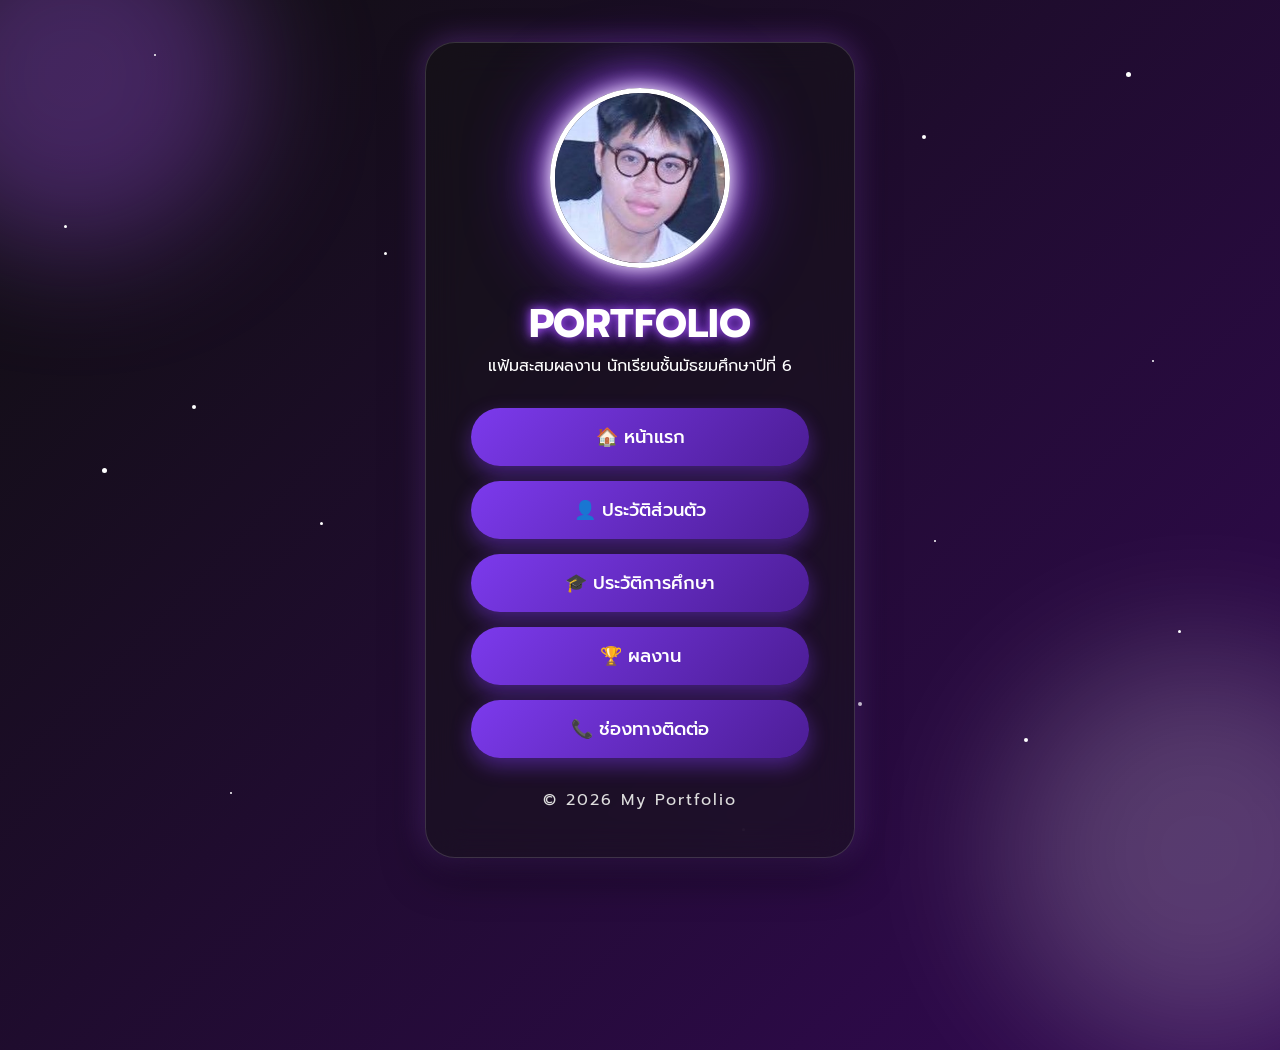
==== index.html @ 75f634e6 "Update index.html" ====
<!DOCTYPE html>
<html lang="th">
<head>
<meta charset="UTF-8">
<meta name="viewport" content="width=device-width, initial-scale=1.0">
<title>My Portfolio</title>

<link href="https://fonts.googleapis.com/css2?family=Prompt:wght@300;500;700&display=swap" rel="stylesheet">

<style>
    /* ================= ดาวพื้นหลัง ================= */

.stars{
    position:fixed;
    top:0;
    left:0;
    width:100%;
    height:100%;
    pointer-events:none;
    z-index:0;
}

/* ดาว */

.stars span{
    position:absolute;
    border-radius:50%;
    background:white;
    animation:twinkle 3s infinite ease-in-out;
}

/* ขนาดและตำแหน่ง */

.stars span:nth-child(1){top:6%;left:12%;width:2px;height:2px;animation-delay:.2s;}
.stars span:nth-child(2){top:15%;left:72%;width:4px;height:4px;animation-delay:1.5s;}
.stars span:nth-child(3){top:28%;left:30%;width:3px;height:3px;animation-delay:.7s;}
.stars span:nth-child(4){top:40%;left:90%;width:2px;height:2px;animation-delay:2s;}
.stars span:nth-child(5){top:52%;left:8%;width:5px;height:5px;animation-delay:1s;}
.stars span:nth-child(6){top:65%;left:42%;width:3px;height:3px;animation-delay:2.4s;}
.stars span:nth-child(7){top:18%;left:54%;width:2px;height:2px;animation-delay:.4s;}
.stars span:nth-child(8){top:82%;left:80%;width:4px;height:4px;animation-delay:2.8s;}
.stars span:nth-child(9){top:58%;left:25%;width:3px;height:3px;animation-delay:1.4s;}
.stars span:nth-child(10){top:36%;left:62%;width:2px;height:2px;animation-delay:1.9s;}
.stars span:nth-child(11){top:78%;left:67%;width:4px;height:4px;animation-delay:.6s;}
.stars span:nth-child(12){top:25%;left:5%;width:3px;height:3px;animation-delay:2.1s;}
.stars span:nth-child(13){top:12%;left:40%;width:2px;height:2px;animation-delay:1.1s;}
.stars span:nth-child(14){top:48%;left:50%;width:4px;height:4px;animation-delay:.9s;}
.stars span:nth-child(15){top:70%;left:92%;width:3px;height:3px;animation-delay:2.5s;}
.stars span:nth-child(16){top:88%;left:18%;width:2px;height:2px;animation-delay:1.8s;}
.stars span:nth-child(17){top:8%;left:88%;width:5px;height:5px;animation-delay:.3s;}
.stars span:nth-child(18){top:60%;left:73%;width:2px;height:2px;animation-delay:2.7s;}
.stars span:nth-child(19){top:45%;left:15%;width:4px;height:4px;animation-delay:1.3s;}
.stars span:nth-child(20){top:92%;left:58%;width:3px;height:3px;animation-delay:2.9s;}

/* กระพริบ */

@keyframes twinkle{

0%,100%{
opacity:.15;
transform:scale(.6);
box-shadow:
0 0 5px #fff,
0 0 10px #a855f7;
}

50%{
opacity:1;
transform:scale(1.8);
box-shadow:
0 0 15px white,
0 0 30px #c084fc,
0 0 50px #9333ea;
}

}
*{
    margin:0;
    padding:0;
    box-sizing:border-box;
    font-family:'Prompt',sans-serif;
}

body{
    
height:100vh;
display:flex;
justify-content:center;
align-items:center;
background:linear-gradient(135deg,#0f0f0f,#3b0764,#7c3aed,#ffffff);
background-size:400% 400%;
animation:bgMove 12s ease infinite;
overflow:hidden;
}

@keyframes bgMove{
0%{background-position:0% 50%;}
50%{background-position:100% 50%;}
100%{background-position:0% 50%;}
}


/* วงกลมพื้นหลัง */

body::before{
content:"";
position:absolute;
width:350px;
height:350px;
background:#a855f755;
border-radius:50%;
top:-100px;
left:-100px;
filter:blur(60px);
}

body::after{
content:"";
position:absolute;
width:400px;
height:400px;
background:#ffffff33;
border-radius:50%;
bottom:-150px;
right:-120px;
filter:blur(70px);
}

/* กล่องหลัก */

.card{
    position:relative;
z-index:10;
width:430px;
padding:45px;
border-radius:30px;

background:rgba(20,20,20,.45);

backdrop-filter:blur(18px);

border:1px solid rgba(255,255,255,.15);

box-shadow:
0 15px 40px rgba(0,0,0,.5),
0 0 30px rgba(168,85,247,.4);

text-align:center;
}

/* รูปโปรไฟล์ */

.profile{
    width:180px;
height:180px;
margin:auto;
border-radius:50%;
overflow:hidden;

border:5px solid white;

box-shadow:
0 0 20px white,
0 0 45px #a855f7,
0 0 80px #6d28d9;

transition:.5s;

}

.profile:hover{

transform:scale(1.08);

box-shadow:
0 0 25px white,
0 0 60px #c084fc,
0 0 100px #9333ea;

}

.profile img{
    display:block;
    width:100%;
    height:100%;
    object-fit:cover;
    object-position:center;
}

.profile:hover{
    transform:scale(1.05);
}

h1{
   margin-top:25px;
font-size:40px;
color:white;
text-shadow:
0 0 10px #a855f7,
0 0 20px #6d28d9;

}

p{

color:#dddddd;

}
p{
    color:white;
    margin-bottom:30px;
}

.menu{
    width:100%;
    display:grid;
    gap:15px;
}

.menu a{
    text-decoration:none;

padding:15px;

border-radius:50px;

background:linear-gradient(135deg,#7c3aed,#4c1d95);

color:white;

font-size:18px;

font-weight:500;

transition:.4s;

box-shadow:
0 8px 20px rgba(124,58,237,.45);

}

.menu a:hover{

background:linear-gradient(135deg,#ffffff,#e9d5ff);

color:#4c1d95;

transform:translateY(-6px) scale(1.03);

box-shadow:
0 15px 30px rgba(255,255,255,.3);

}

.footer{
    margin-top:30px;
color:#ddd;
letter-spacing:2px;
}

</style>

</head>

<body>
<div class="stars">
    <span></span><span></span><span></span><span></span><span></span>
    <span></span><span></span><span></span><span></span><span></span>
    <span></span><span></span><span></span><span></span><span></span>
    <span></span><span></span><span></span><span></span><span></span>
</div>
<div class="card">

<div class="profile">

<img src="S__4431875.jpg" alt="Profile">

</div>

<h1>PORTFOLIO</h1>

<p>แฟ้มสะสมผลงาน นักเรียนชั้นมัธยมศึกษาปีที่ 6</p>

<div class="menu">

<a href="index.html">🏠 หน้าแรก</a>

<a href="profile.html">👤 ประวัติส่วนตัว</a>

<a href="education.html">🎓 ประวัติการศึกษา</a>

<a href="portfolio.html">🏆 ผลงาน</a>

<a href="contact.html">📞 ช่องทางติดต่อ</a>

</div>

<div class="footer">

© 2026 My Portfolio

</div>

</div>

</body>
</html>
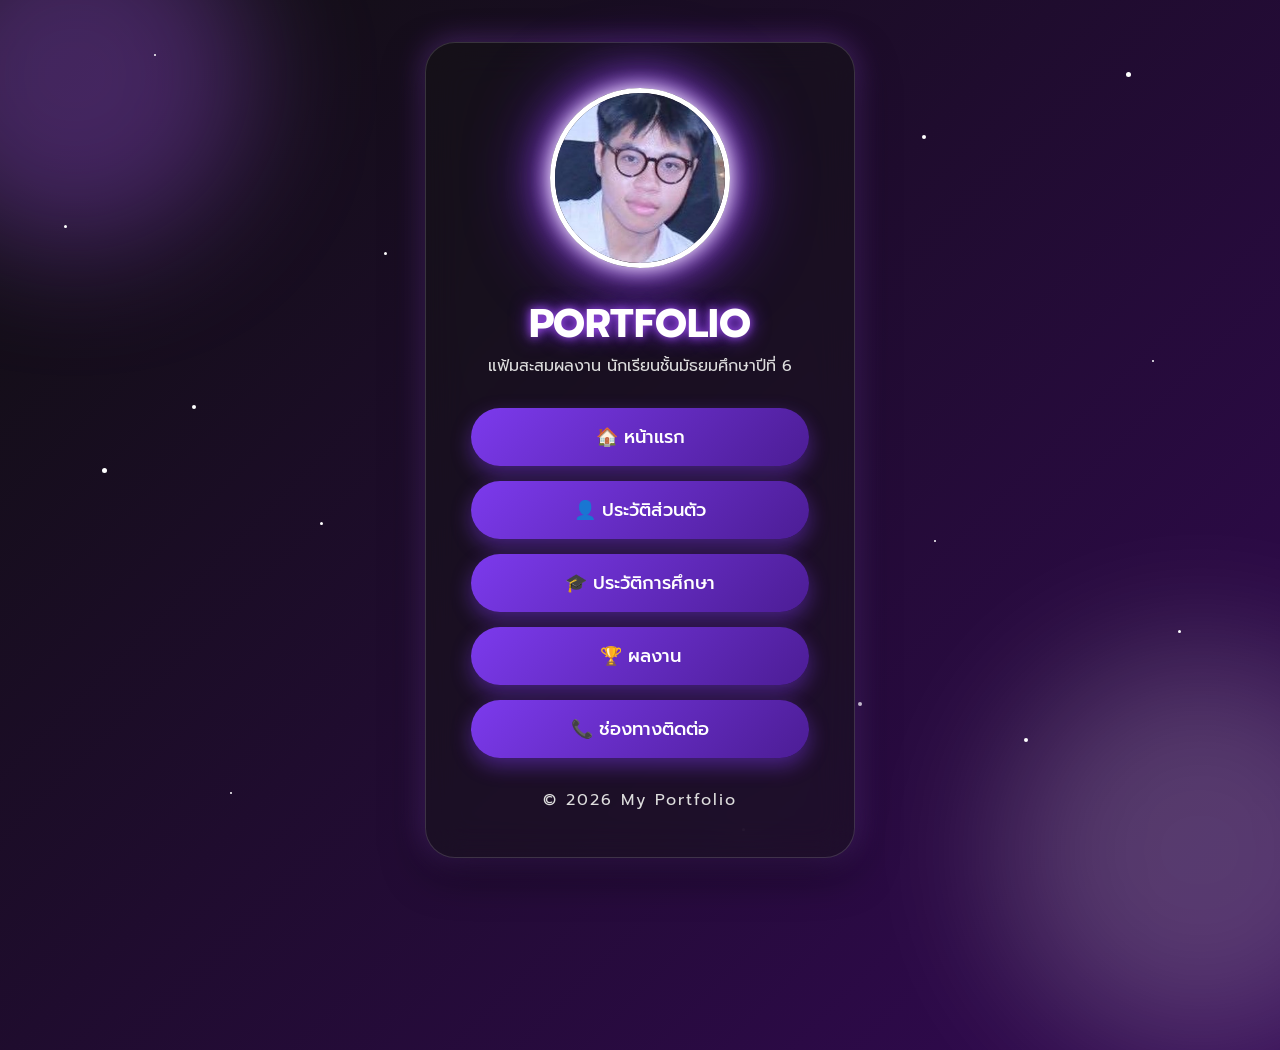
==== commit 78d7bf9a: "Update index.html" ====
--- a/index.html
+++ b/index.html
@@ -187,9 +187,6 @@
     object-position:center;
 }
 
-.profile:hover{
-    transform:scale(1.05);
-}
 
 h1{
    margin-top:25px;
@@ -202,12 +199,7 @@
 }
 
 p{
-
-color:#dddddd;
-
-}
-p{
-    color:white;
+    color:#ddd;
     margin-bottom:30px;
 }
 
@@ -218,25 +210,24 @@
 }
 
 .menu a{
+   display:flex;
+    justify-content:center;
+    align-items:center;
+    gap:8px;
+
     text-decoration:none;
-
-padding:15px;
-
-border-radius:50px;
-
-background:linear-gradient(135deg,#7c3aed,#4c1d95);
-
-color:white;
-
-font-size:18px;
-
-font-weight:500;
-
-transition:.4s;
-
-box-shadow:
-0 8px 20px rgba(124,58,237,.45);
-
+    padding:15px;
+    border-radius:50px;
+
+    background:linear-gradient(135deg,#7c3aed,#4c1d95);
+
+    color:white;
+    font-size:18px;
+    font-weight:500;
+
+    transition:.4s;
+
+    box-shadow:0 8px 20px rgba(124,58,237,.45);
 }
 
 .menu a:hover{
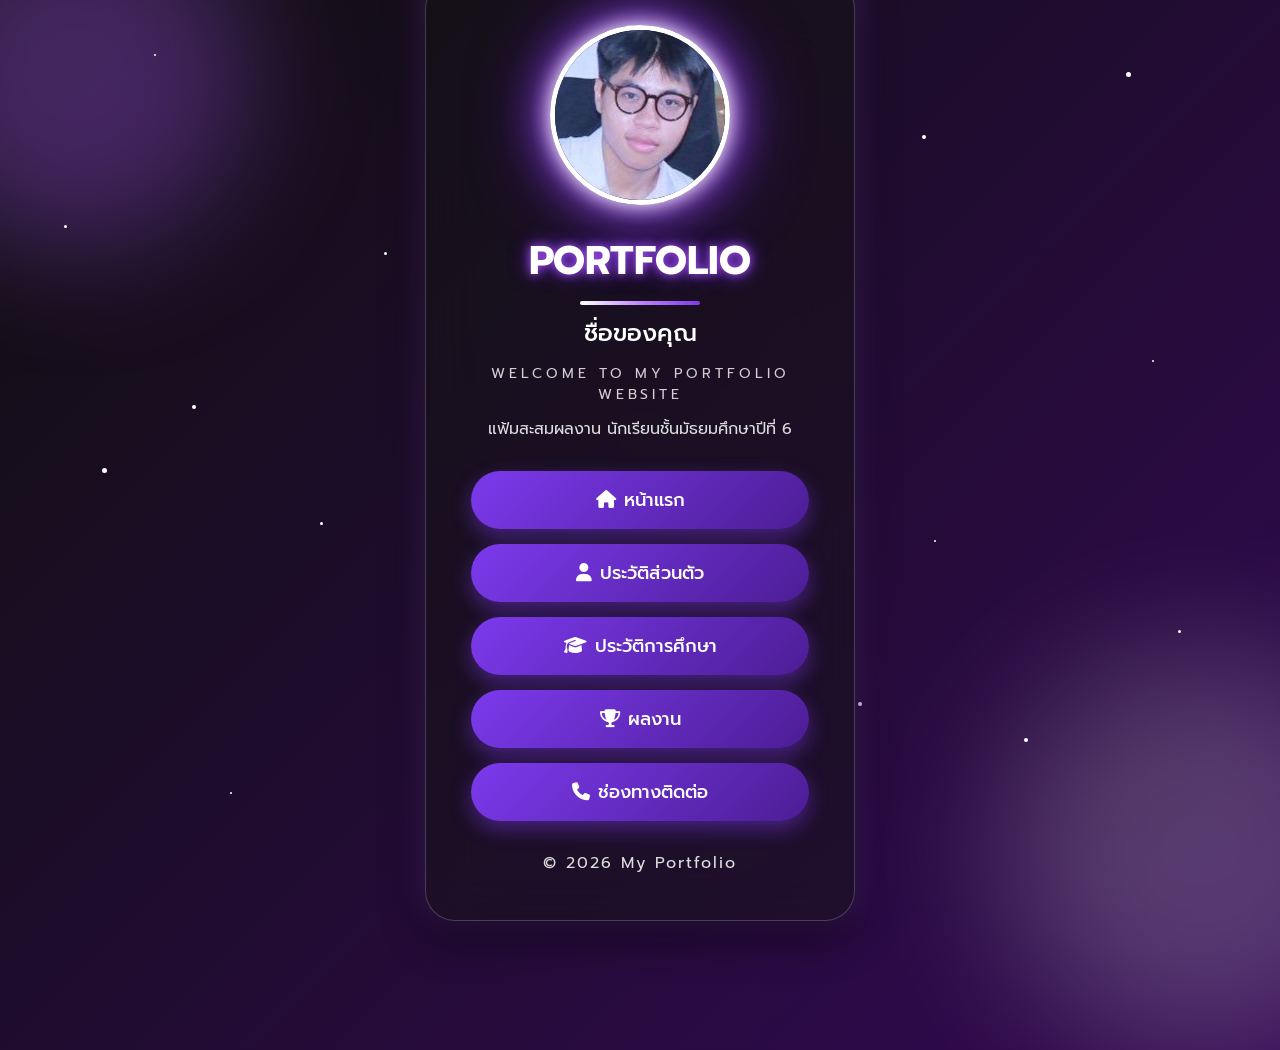
==== commit 8376204e: "Update index.html" ====
--- a/index.html
+++ b/index.html
@@ -6,7 +6,9 @@
 <title>My Portfolio</title>
 
 <link href="https://fonts.googleapis.com/css2?family=Prompt:wght@300;500;700&display=swap" rel="stylesheet">
-
+    
+<link rel="stylesheet"
+href="https://cdnjs.cloudflare.com/ajax/libs/font-awesome/6.6.0/css/all.min.css">
 <style>
     /* ================= ดาวพื้นหลัง ================= */
 
@@ -137,15 +139,17 @@
 
 background:rgba(20,20,20,.45);
 
-backdrop-filter:blur(18px);
-
-border:1px solid rgba(255,255,255,.15);
-
-box-shadow:
-0 15px 40px rgba(0,0,0,.5),
-0 0 30px rgba(168,85,247,.4);
+backdrop-filter:blur(25px);
+
+border:1px solid rgba(255,255,255,.2);
+
+box-shadow:
+0 15px 40px rgba(0,0,0,.6),
+0 0 30px rgba(168,85,247,.35);
 
 text-align:center;
+    
+animation:show .9s ease;
 }
 
 /* รูปโปรไฟล์ */
@@ -197,6 +201,30 @@
 0 0 20px #6d28d9;
 
 }
+    h1::after{
+    content:"";
+    display:block;
+    width:120px;
+    height:4px;
+    margin:10px auto 0;
+    border-radius:10px;
+    background:linear-gradient(90deg,#fff,#c084fc,#7c3aed);
+}
+
+    h2{
+    color:#fff;
+    font-size:24px;
+    margin:10px 0;
+    font-weight:500;
+}
+    .welcome{
+    color:#ffffff;
+    font-size:14px;
+    letter-spacing:4px;
+    text-transform:uppercase;
+    margin:12px 0;
+    opacity:.8;
+}
 
 p{
     color:#ddd;
@@ -247,6 +275,21 @@
     margin-top:30px;
 color:#ddd;
 letter-spacing:2px;
+}
+    /* Animation เปิดหน้าเว็บ */
+
+@keyframes show{
+
+    from{
+        opacity:0;
+        transform:translateY(40px);
+    }
+
+    to{
+        opacity:1;
+        transform:translateY(0);
+    }
+
 }
 
 </style>
@@ -270,20 +313,41 @@
 
 <h1>PORTFOLIO</h1>
 
-<p>แฟ้มสะสมผลงาน นักเรียนชั้นมัธยมศึกษาปีที่ 6</p>
-
+<h2>ชื่อของคุณ</h2>
+
+<p class="welcome">
+Welcome to my portfolio website
+</p>
+
+<p>
+แฟ้มสะสมผลงาน นักเรียนชั้นมัธยมศึกษาปีที่ 6
+</p>
 <div class="menu">
 
-<a href="index.html">🏠 หน้าแรก</a>
-
-<a href="profile.html">👤 ประวัติส่วนตัว</a>
-
-<a href="education.html">🎓 ประวัติการศึกษา</a>
-
-<a href="portfolio.html">🏆 ผลงาน</a>
-
-<a href="contact.html">📞 ช่องทางติดต่อ</a>
-
+<a href="index.html">
+    <i class="fa-solid fa-house"></i>
+    หน้าแรก
+</a>
+
+<a href="profile.html">
+    <i class="fa-solid fa-user"></i>
+    ประวัติส่วนตัว
+</a>
+
+<a href="education.html">
+    <i class="fa-solid fa-graduation-cap"></i>
+    ประวัติการศึกษา
+</a>
+
+<a href="portfolio.html">
+    <i class="fa-solid fa-trophy"></i>
+    ผลงาน
+</a>
+
+<a href="contact.html">
+    <i class="fa-solid fa-phone"></i>
+    ช่องทางติดต่อ
+</a>
 </div>
 
 <div class="footer">
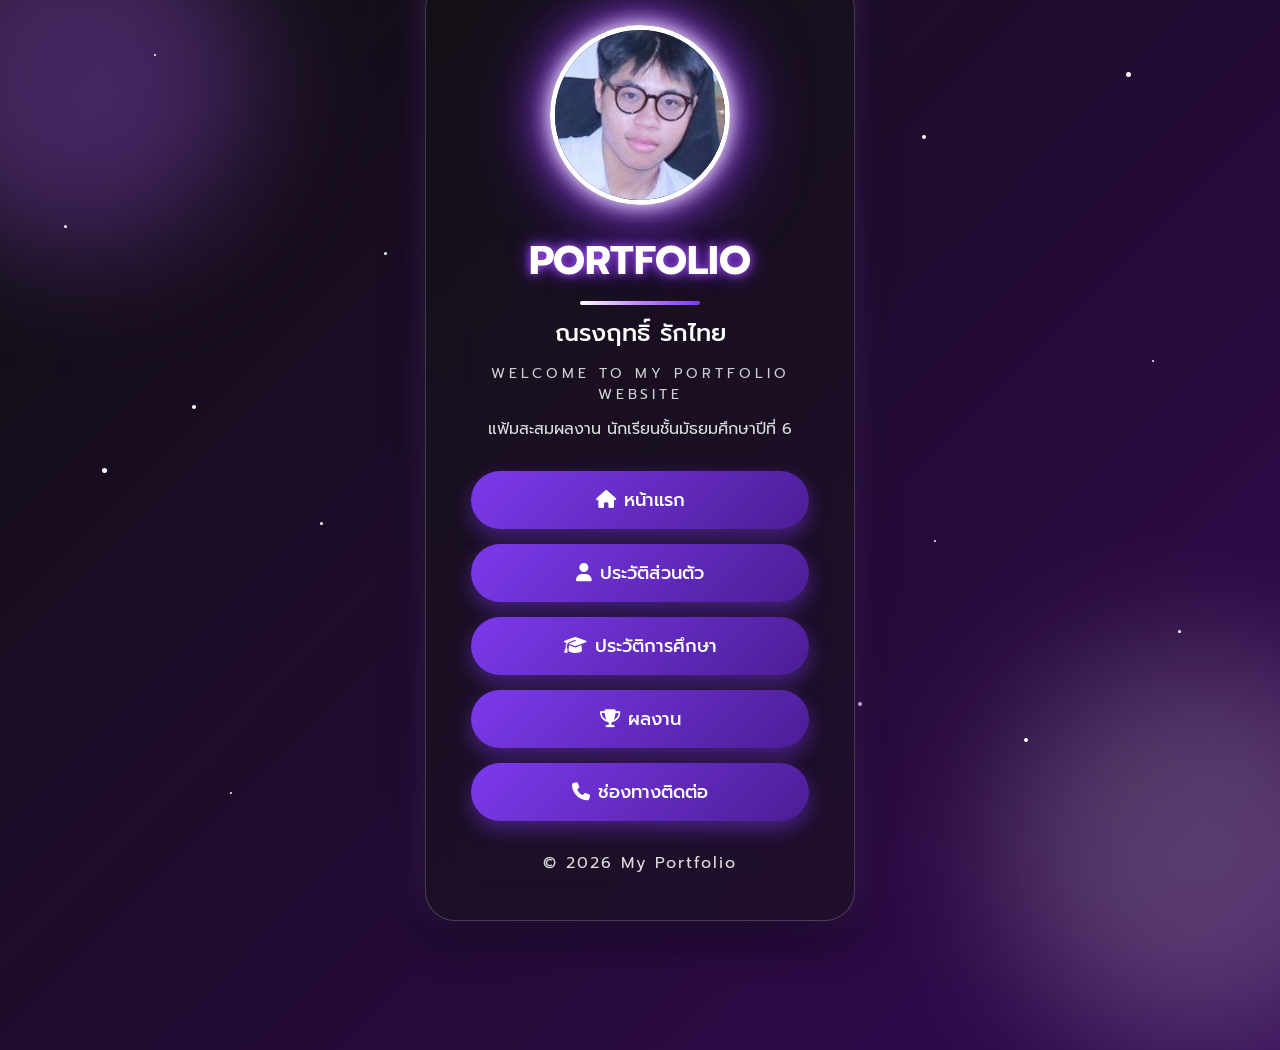
==== commit c80bebf5: "Update index.html" ====
--- a/index.html
+++ b/index.html
@@ -132,25 +132,24 @@
 
 .card{
     position:relative;
-z-index:10;
-width:430px;
-padding:45px;
-border-radius:30px;
-
-background:rgba(20,20,20,.45);
-
-backdrop-filter:blur(25px);
-
-border:1px solid rgba(255,255,255,.2);
-
-box-shadow:
-0 15px 40px rgba(0,0,0,.6),
-0 0 30px rgba(168,85,247,.35);
-
-text-align:center;
-    
-animation:show .9s ease;
-}
+    z-index:10;
+
+    width:430px;
+    padding:45px;
+    border-radius:30px;
+
+    background:rgba(20,20,20,.45);
+    backdrop-filter:blur(25px);
+
+    border:1px solid rgba(255,255,255,.2);
+
+    box-shadow:
+    0 15px 40px rgba(0,0,0,.6),
+    0 0 30px rgba(168,85,247,.35);
+
+    text-align:center;
+
+    animation:show .9s ease;
 
 /* รูปโปรไฟล์ */
 
@@ -291,7 +290,77 @@
     }
 
 }
-
+    
+/* ================= ดาวตก ================= */
+
+.shooting-stars{
+    position:fixed;
+    top:0;
+    left:0;
+    width:100%;
+    height:100%;
+    pointer-events:none;
+    z-index:1;
+    overflow:hidden;
+}
+
+.shooting-stars span{
+    position:absolute;
+    width:180px;
+    height:2px;
+    background:linear-gradient(90deg,#fff,transparent);
+    border-radius:50px;
+    transform:rotate(-45deg);
+
+    animation:shoot 4s linear infinite;
+}
+
+/* ตำแหน่งดาวตก */
+
+.shooting-stars span:nth-child(1){
+    top:10%;
+    left:-20%;
+    animation-delay:0s;
+}
+
+.shooting-stars span:nth-child(2){
+    top:30%;
+    left:-35%;
+    animation-delay:2s;
+}
+
+.shooting-stars span:nth-child(3){
+    top:60%;
+    left:-25%;
+    animation-delay:4s;
+}
+
+.shooting-stars span:nth-child(4){
+    top:20%;
+    left:-40%;
+    animation-delay:6s;
+}
+
+/* Animation */
+
+@keyframes shoot{
+
+0%{
+    transform:translate(0,0) rotate(-45deg);
+    opacity:0;
+}
+
+10%{
+    opacity:1;
+}
+
+100%{
+    transform:translate(1400px,800px) rotate(-45deg);
+    opacity:0;
+}
+
+}
+    
 </style>
 
 </head>
@@ -303,6 +372,14 @@
     <span></span><span></span><span></span><span></span><span></span>
     <span></span><span></span><span></span><span></span><span></span>
 </div>
+    
+<div class="shooting-stars">
+    <span></span>
+    <span></span>
+    <span></span>
+    <span></span>
+</div>
+    
 <div class="card">
 
 <div class="profile">
@@ -313,7 +390,7 @@
 
 <h1>PORTFOLIO</h1>
 
-<h2>ชื่อของคุณ</h2>
+<h2>ณรงฤทธิ์ รักไทย</h2>
 
 <p class="welcome">
 Welcome to my portfolio website
@@ -339,7 +416,7 @@
     ประวัติการศึกษา
 </a>
 
-<a href="portfolio.html">
+<a href="award.html">
     <i class="fa-solid fa-trophy"></i>
     ผลงาน
 </a>
